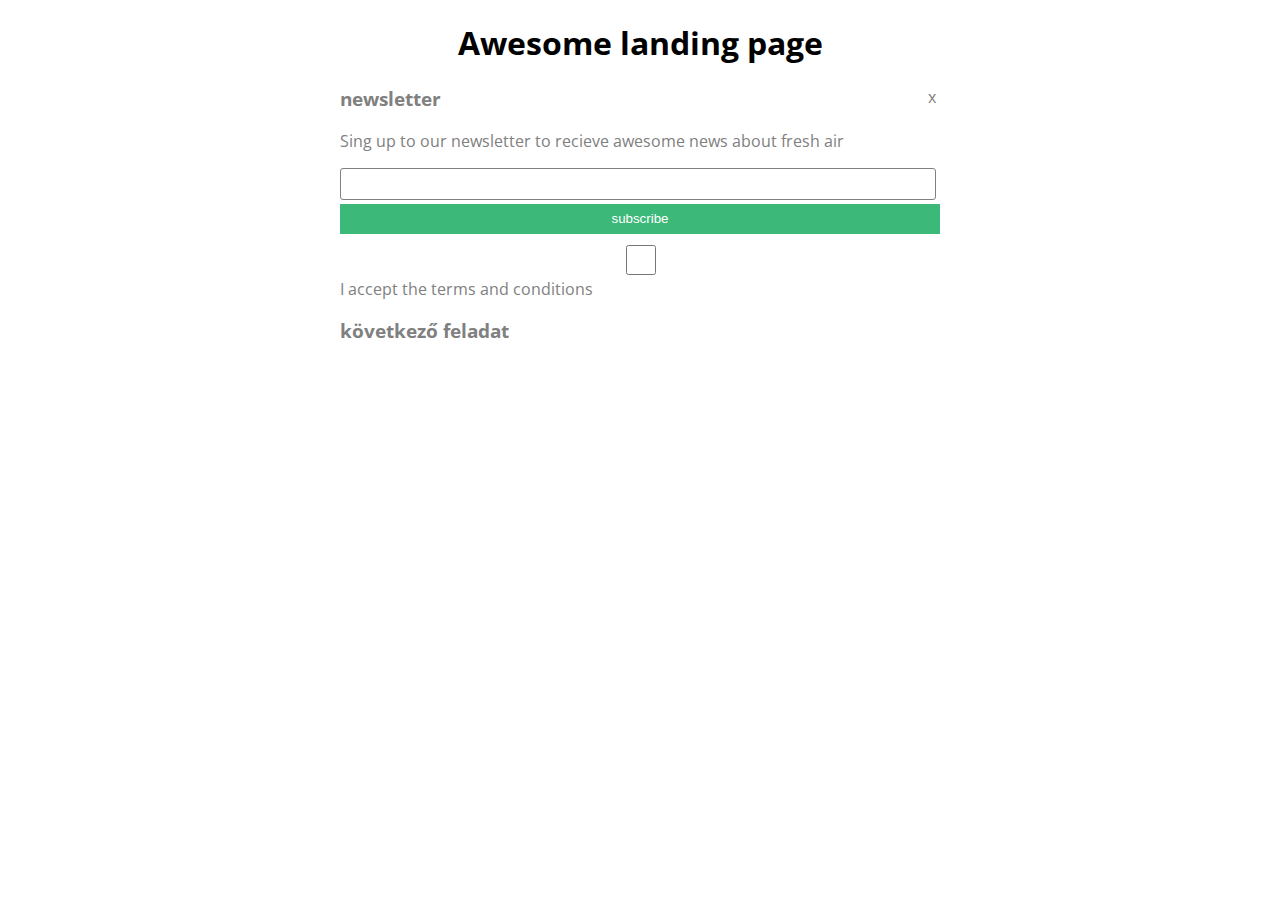
==== Untitled-1.html @ 81a35dc8 "Add files via upload" ====
<!DOCTYPE html>
<html lang="hu">
<head>
    <link rel="stylesheet" href="styles.css">
    <link rel="preconnect" href="https://fonts.googleapis.com">
    <link rel="preconnect" href="https://fonts.gstatic.com" crossorigin>
    <link href="https://fonts.googleapis.com/css2?family=Open+Sans:wght@300&display=swap" rel="stylesheet">
    <meta charset="UTF-8">
    <meta name="viewport" content="width=device-width, initial-scale=1.0">
    <title>gyakorlas</title>
</head>
<body>
    <div class="container">
            <h1> Awesome landing page </h1>
            <div class="newsletter">
            <h3>newsletter</h3>    
            <p>Sing up to our newsletter to recieve awesome news about fresh air</p>
            <form>
                <input type="text">
                <button type="submit">subscribe </button>
                <input id="terms" type="checkbox">
                <label for="terms">I accept the terms and conditions</label>              
        
        </form>
        <div id="closex">
            x
    </div>
    <h3>következő feladat</h3>
    </div>
</body>
</html>
---- styles.css ----
.container {
    width: 600px;
    margin-left: auto;
    margin-right: auto;
    font-family: 'open sans'
    } 
   
    h1 {
        text-align: center        
    }
   
    
    .newsletter {
        color:grey;
        text-align: left;
        padding-bottom: 20px;
        position: relative;
    }
    .newsletter button{
        background-color: #3cb878;
        color: white;
        border: none;
        display: block;
        width: 100%;
        height: 30px;
        margin-bottom: 10px;
        
    }
    .newsletter input{
        display: block;
        width: 99%;
        height: 30px;
        margin-bottom: 4px;
        border:grey solid 1px;
        border-radius: 3px;
        padding: 0px;
    }
    button:hover{
        background-color: yellowgreen;
    }
    .newsletter #terms {
        position : relative;
        top : 1px;
    }
    .newsletter #closex{
        position : absolute;
        top : 0;
        right: 4px;
    }
    
    html
    {   font-family: 'Open Sans', sans-serif;
    text-align: center;
    }
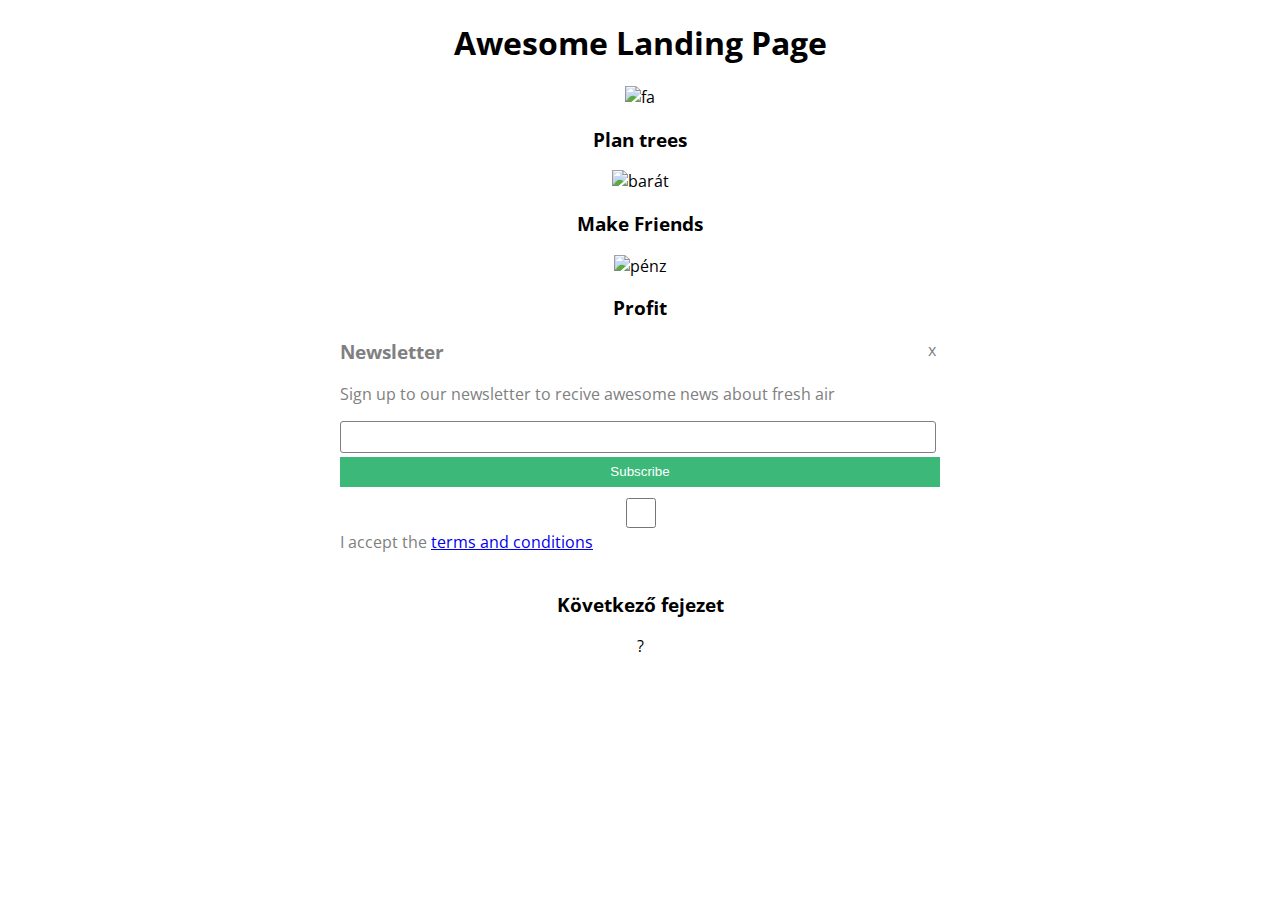
==== commit 5b4ecf87: "Update Untitled-1.html" ====
--- a/Untitled-1.html
+++ b/Untitled-1.html
@@ -1,31 +1,56 @@
 <!DOCTYPE html>
 <html lang="hu">
 <head>
+    <meta charset="UTF-8">
+    <meta name="viewport" content="width=device-width, initial-scale=1.0">
+    <title>Gyakorlás</title>
     <link rel="stylesheet" href="styles.css">
     <link rel="preconnect" href="https://fonts.googleapis.com">
-    <link rel="preconnect" href="https://fonts.gstatic.com" crossorigin>
-    <link href="https://fonts.googleapis.com/css2?family=Open+Sans:wght@300&display=swap" rel="stylesheet">
-    <meta charset="UTF-8">
-    <meta name="viewport" content="width=device-width, initial-scale=1.0">
-    <title>gyakorlas</title>
+<link rel="preconnect" href="https://fonts.gstatic.com" crossorigin>
+<link href="https://fonts.googleapis.com/css2?family=Open+Sans&display=swap" rel="stylesheet">
 </head>
 <body>
     <div class="container">
-            <h1> Awesome landing page </h1>
-            <div class="newsletter">
-            <h3>newsletter</h3>    
-            <p>Sing up to our newsletter to recieve awesome news about fresh air</p>
-            <form>
-                <input type="text">
-                <button type="submit">subscribe </button>
-                <input id="terms" type="checkbox">
-                <label for="terms">I accept the terms and conditions</label>              
+        <h1>Awesome Landing Page</h1>
+        <div id="card-holder">
+            <div class="card">
+                <img src="https://raw.githubusercontent.com/green-fox-academy/myfirstapp-syllabus/master/assets/tree.png
+                " alt="fa" title="plan trees">
+                
+                <h3>Plan trees</h3>
+            </div>
+         <div class="card">
+            <img src="https://raw.githubusercontent.com/green-fox-academy/myfirstapp-syllabus/master/assets/deal.png"
+            alt="barát" title="pénz">
+            <h3>Make Friends</h3>
+        </div>
+        <div class="card">
+            <img src="https://raw.githubusercontent.com/green-fox-academy/myfirstapp-syllabus/master/assets/money.png"
+            alt="pénz" title="profit">
+            <h3>Profit</h3>
+        </div>
         
-        </form>
+        
+        
+        
+        
+        </div>
+        <div class="newsletter">
+            <h3>Newsletter</h3>
+            <p>Sign up to our newsletter to recive awesome news about fresh air</p>
+            <form action="">
+                <input type="text" id="email">
+                <button type="reset">Subscribe</button>
+                <input type="checkbox" id="terms">
+                <label for="terms">I accept the <a href="http://" target="_blank">terms and conditions</a></label>
+            </form>
         <div id="closex">
-            x
+        x
+        </div>
+        </div>        
+        <h3>Következő fejezet</h3>
+        <div id="questionmark">?</div>
     </div>
-    <h3>következő feladat</h3>
-    </div>
+    
 </body>
-</html>+</html>
